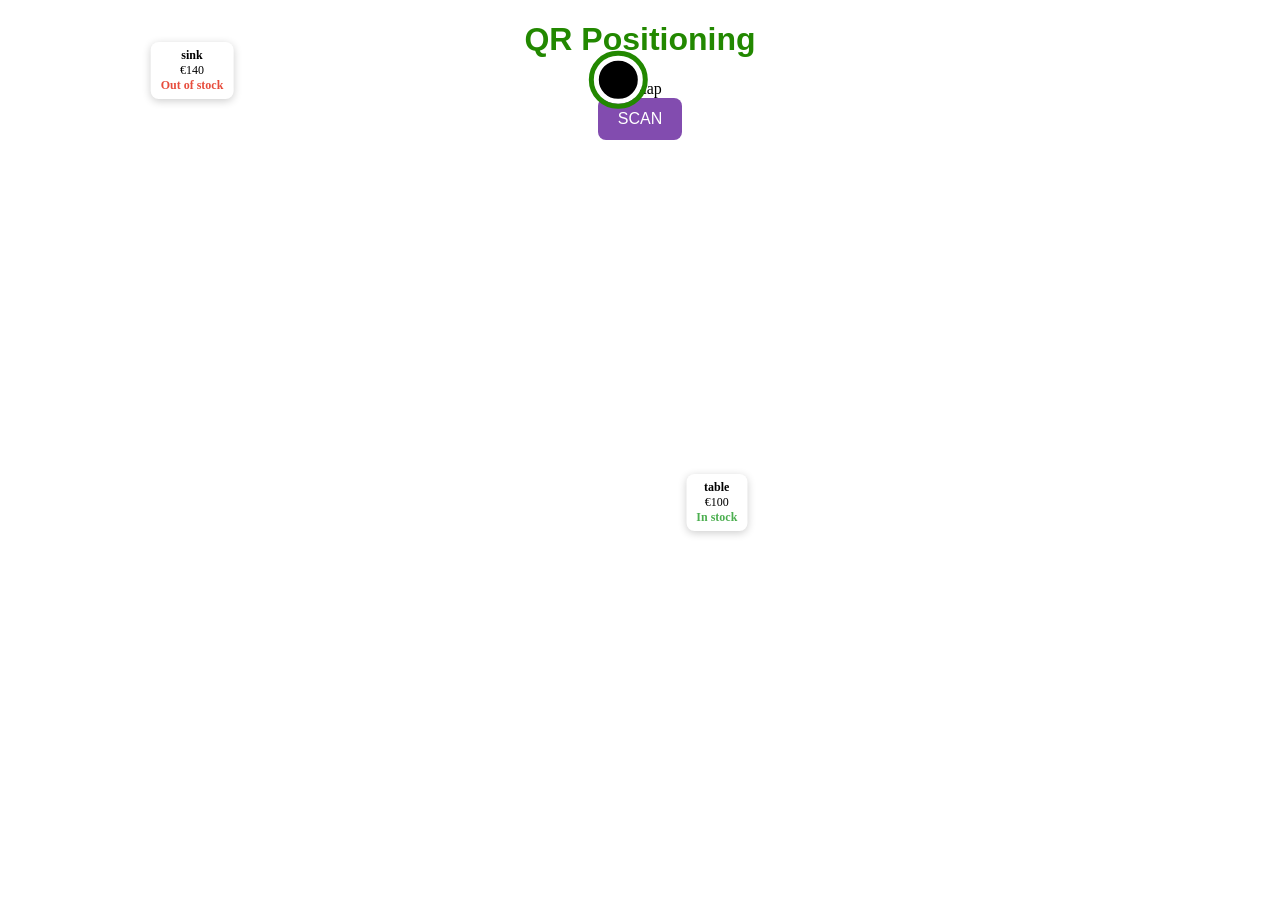
==== index2.html @ cfca8ebd "Add files via upload" ====
<!DOCTYPE html>
<html lang="en">
    <head>
        <meta charset="UTF-8">
        <meta name="viewpoint" content="width=device-width, initial-scale=1.0">
        <title>QR Positioning</title>
        <link rel="stylesheet" href="2505485.css"/>
        <style>
#inventory {
  position: absolute;
  top: 10px;
  left: 10px;
  background: white;
  padding: 10px;
  z-index: 9999;
}
</style>
    </head>
    <body>
        <h1>QR Positioning</h1>
        <div id="mapContainer">
        <img src="map.PNG" id="map" alt="map"/>
        <div id="marker"></div>
        </div>
        <button id="btn" onclick="toggleScanner()"> SCAN </button>

        <div id="camera"></div>
        <script src="https://unpkg.com/html5-qrcode" type="text/javascript"></script>
        <script src="2505485.js"></script>
        <div id="inventory"></div>
        <script>
            const items = [
  {"name":"sink","price":140,"inStock":false,"top":"11%","left":"15%"},
  {"name":"table","price":100,"inStock":true,"top":"59%","left":"56%"}
];

items.forEach(item => {
  const label = document.createElement("div");
  label.classList.add("item-label");

  label.innerHTML = `
    <div><strong>${item.name}</strong></div>
    <div>€${item.price}</div>
    <div class="${item.inStock ? "in" : "out"}">
      ${item.inStock ? "In stock" : "Out of stock"}
    </div>
  `;

  // Position it on the layout
  label.style.top = item.top;
  label.style.left = item.left;

  document.body.appendChild(label);
});
        </script>
    </body>
    </html>
---- 2505485.css ----
:root {
    --theme: #280; /* CSS variable */
}

body {
    display: flex;
    flex-direction: column;
    align-items: center;
    margin: 0;
}

h1 {
    font-family: "Arial";
    color: var(--theme);
}

#map {
    width: 100%;
}

#marker {
    width: 3vw; /* 3% of the viewport width */
    height: 3vw;
    background-color: black;
    border-radius: 50%;
    outline: 5px solid var(--theme); /* does not affect the size */
    border: 5px solid white; /* affects the size */
    position: absolute;
    top: 0;
    left: 0;
    transform: translate(-50%, -50%);
}

#mapContainer {
    position: relative;
}

#camera {
    width: 100%;
}
:root {
  --main-color: #824caf; /* your class variable */
}

button {
  background-color: var(--main-color);
  color: white;
  border: none;
  padding: 12px 20px;
  font-size: 16px;
  border-radius: 8px;
  transition: all 0.3s ease;
}
button:hover {
  background-color: #a07845; /* slightly darker */
  transform: scale(1.05);
  cursor: pointer;
}
.goo-wrapper{
    filter: url('#gooey');
}
.bubble:hover{
    transform: scale(1);
}

.item-label {
  position: absolute;
  transform: translate(-50%, -100%);
  background: white;
  padding: 6px 10px;
  border-radius: 8px;
  font-size: 12px;
  box-shadow: 0 2px 8px rgba(0,0,0,0.2);
  text-align: center;
  transition: all 0.2s ease;
  z-index: 1000;
}

.item-label:hover {
  transform: translate(-50%, -110%) scale(1.05);
  cursor: pointer;
}

.in {
  color: #4CAF50;
  font-weight: bold;
}

.out {
  color: #e74c3c;
  font-weight: bold;
}
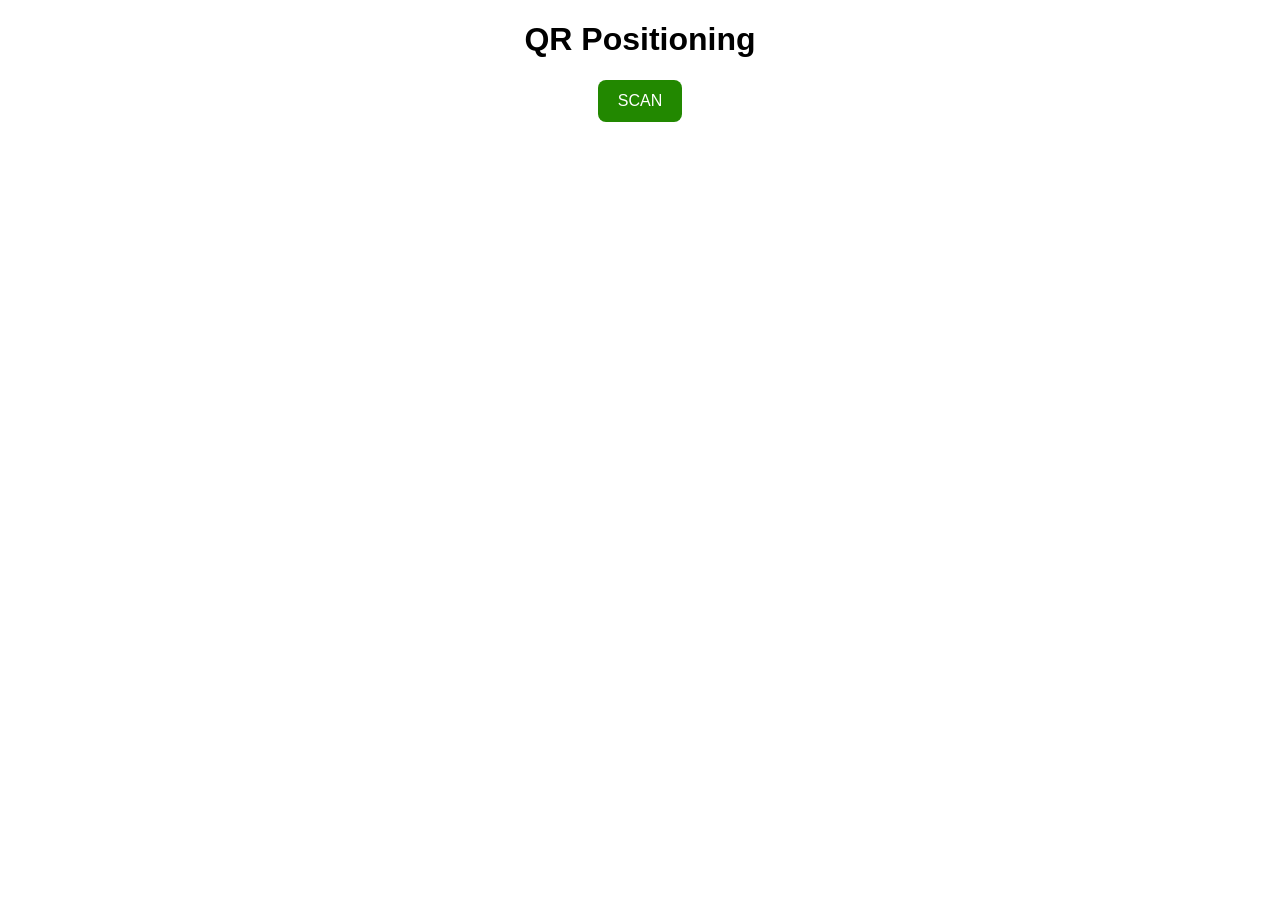
==== commit e09acc45: "Add files via upload" ====
--- a/index2.html
+++ b/index2.html
@@ -1,35 +1,31 @@
 <!DOCTYPE html>
 <html lang="en">
-    <head>
-        <meta charset="UTF-8">
-        <meta name="viewpoint" content="width=device-width, initial-scale=1.0">
-        <title>QR Positioning</title>
-        <link rel="stylesheet" href="2505485.css"/>
-        <style>
-#inventory {
-  position: absolute;
-  top: 10px;
-  left: 10px;
-  background: white;
-  padding: 10px;
-  z-index: 9999;
-}
-</style>
-    </head>
-    <body>
-        <h1>QR Positioning</h1>
-        <div id="mapContainer">
-        <img src="map.PNG" id="map" alt="map"/>
-        <div id="marker"></div>
-        </div>
-        <button id="btn" onclick="toggleScanner()"> SCAN </button>
+<head>
+    <meta charset="UTF-8">
+    <meta name="viewport" content="width=device-width, initial-scale=1.0">
+    <title>QR Positioning</title>
+    <link rel="stylesheet" href="2505485.css"/>
+        </head>
 
-        <div id="camera"></div>
-        <script src="https://unpkg.com/html5-qrcode" type="text/javascript"></script>
-        <script src="2505485.js"></script>
-        <div id="inventory"></div>
-        <script>
-            const items = [
+<body>
+
+<h1>QR Positioning</h1>
+
+<div id="mapContainer">
+    <img src="map.PNG" id="map" alt="map"/>
+    <div id="marker"></div>
+</div>
+
+<button id="btn" onclick="toggleScanner()">SCAN</button>
+
+<div id="camera"></div>
+<div id="inventory"></div>
+
+<script src="https://unpkg.com/html5-qrcode"></script>
+<script src="2505485.js"></script>
+
+<script>
+const items = [
   {"name":"sink","price":140,"inStock":false,"top":"11%","left":"15%"},
   {"name":"table","price":100,"inStock":true,"top":"59%","left":"56%"}
 ];
@@ -46,12 +42,12 @@
     </div>
   `;
 
-  // Position it on the layout
   label.style.top = item.top;
   label.style.left = item.left;
 
-  document.body.appendChild(label);
+  document.getElementById("mapContainer").appendChild(label);
 });
-        </script>
-    </body>
-    </html>+</script>
+
+</body>
+</html>
--- a/2505485.css
+++ b/2505485.css
@@ -3,47 +3,58 @@
 }
 
 body {
+            font-family: Arial;
     display: flex;
     flex-direction: column;
     align-items: center;
     margin: 0;
-}
 
-h1 {
-    font-family: "Arial";
-    color: var(--theme);
-}
+        }
 
-#map {
-    width: 100%;
-}
+        #mapContainer {
+            position: relative;
+            display: none;
+            width: 800px;
+        }
 
-#marker {
-    width: 3vw; /* 3% of the viewport width */
-    height: 3vw;
-    background-color: black;
-    border-radius: 50%;
-    outline: 5px solid var(--theme); /* does not affect the size */
-    border: 5px solid white; /* affects the size */
-    position: absolute;
-    top: 0;
-    left: 0;
-    transform: translate(-50%, -50%);
-}
+        #map {
+            width: 100%;
+        }
 
-#mapContainer {
-    position: relative;
-}
+        #marker {
+            position: absolute;
+            width: 20px;
+            height: 20px;
+            background: red;
+            border-radius: 50%;
+            transform: translate(-50%, -50%);
+        }
 
-#camera {
-    width: 100%;
-}
-:root {
-  --main-color: #824caf; /* your class variable */
-}
+        #inventory {
+            position: absolute;
+            top: 10px;
+            left: 10px;
+            background: white;
+            padding: 10px;
+            z-index: 9999;
+        }
 
-button {
-  background-color: var(--main-color);
+        #camera {
+            width: 300px;
+            margin-top: 20px;
+        }
+
+        .item-label {
+            position: absolute;
+            background: white;
+            padding: 5px;
+            border: 1px solid #ccc;
+        }
+
+        .in { color: green; }
+        .out { color: red; }
+        button {
+  background-color: var(--theme);
   color: white;
   border: none;
   padding: 12px 20px;
@@ -56,41 +67,6 @@
   transform: scale(1.05);
   cursor: pointer;
 }
-.goo-wrapper{
-    filter: url('#gooey');
-}
 .bubble:hover{
     transform: scale(1);
-}
-
-.item-label {
-  position: absolute;
-  transform: translate(-50%, -100%);
-  background: white;
-  padding: 6px 10px;
-  border-radius: 8px;
-  font-size: 12px;
-  box-shadow: 0 2px 8px rgba(0,0,0,0.2);
-  text-align: center;
-  transition: all 0.2s ease;
-  z-index: 1000;
-}
-
-.item-label:hover {
-  transform: translate(-50%, -110%) scale(1.05);
-  cursor: pointer;
-}
-
-.in {
-  color: #4CAF50;
-  font-weight: bold;
-}
-
-.out {
-  color: #e74c3c;
-  font-weight: bold;
-}
-
-
-
-
+}
